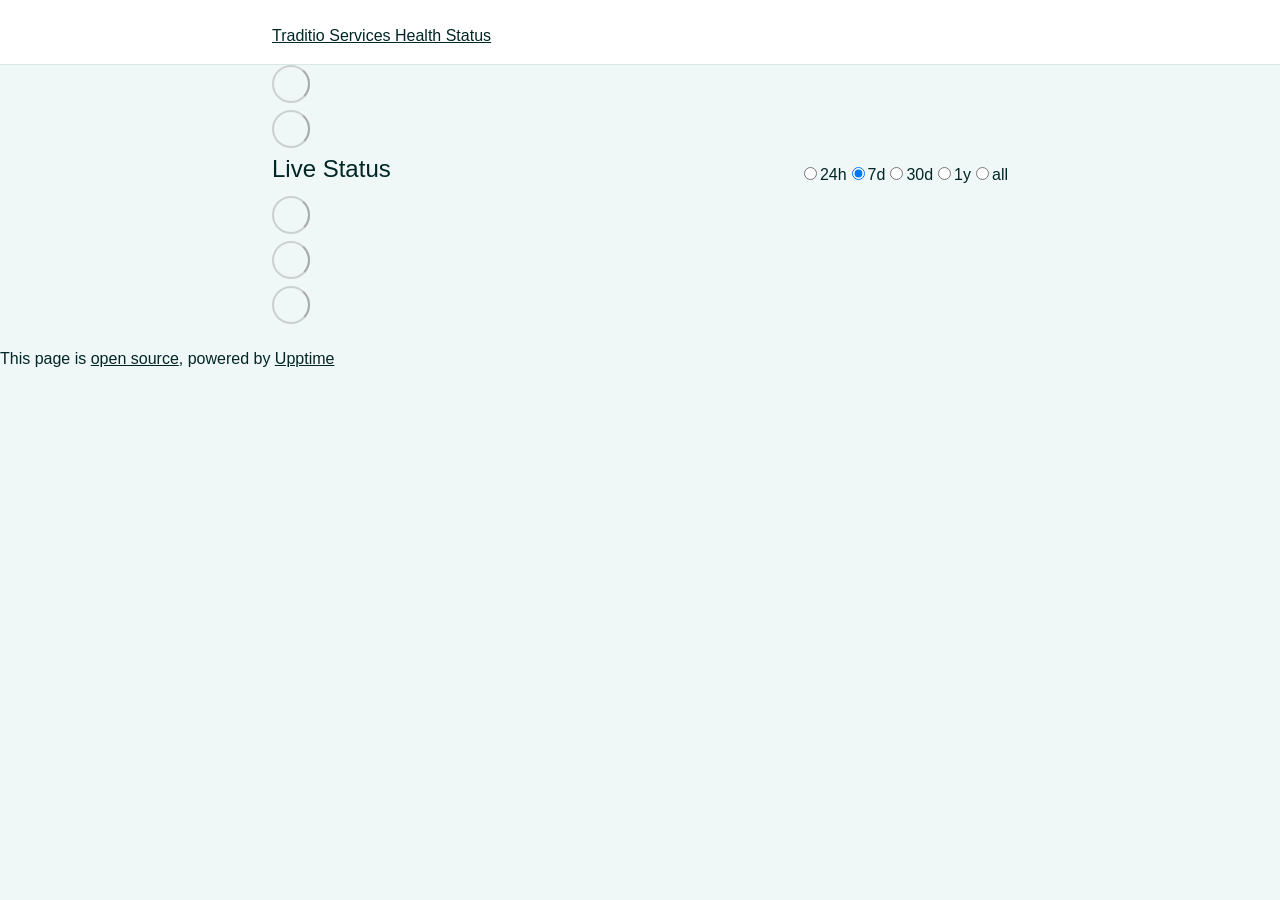
==== index.html @ d97b4886 "deploy: 6e555c09334adb8cd6defff80ec8b756e73bbbcd" ====
<!DOCTYPE html> <html lang=en> <head> <meta charset=utf-8> <meta content="width=device-width,initial-scale=1" name=viewport> <meta content=#333333 name=theme-color> <base href=/td-health-status/ > <link href=manifest.json rel=manifest crossorigin=use-credentials> <script>__SAPPER__={baseUrl:"/td-health-status",preloaded:[void 0,{}]};if('serviceWorker' in navigator)navigator.serviceWorker.register('/td-health-status/service-worker.js');(function(){try{eval("async function x(){}");var main="/td-health-status/client/client.1ed405fb.js"}catch(e){main="/td-health-status/client/legacy/client.c3c35150.js"};var s=document.createElement("script");try{new Function("if(0)import('')")();s.src=main;s.type="module";s.crossOrigin="use-credentials";}catch(e){s.src="/td-health-status/client/shimport@2.0.5.js";s.setAttribute("data-main",main);}document.head.appendChild(s);}());</script> <link href=client/client-31a52aa5.css rel=stylesheet><link href=client/createOctokit-a85f76c7.css rel=stylesheet><link href=client/index-b0b6455a.css rel=stylesheet> <title>Traditio Services Health Status</title> <script>// If `prefers-color-scheme` is not supported, fall back to light mode.
      // In this case, light.css will be downloaded with `highest` priority.
      if (typeof window !== "undefined" && typeof document !== "undefined" && "matchMedia" in window && window.matchMedia('(prefers-color-scheme: dark)').media === 'not all') {
        document.documentElement.style.display = 'none';
        document.head.insertAdjacentHTML(
          'beforeend',
          '<link rel="stylesheet" href={`${config.path}/themes/light.css`} onload="document.documentElement.style.display = \'\'">',
        );
      } </script> <link href=https://administrator-traditiodelivery.github.io/td-health-status/themes/light.css rel=stylesheet media=(prefers-color-scheme:light)> <link href=https://administrator-traditiodelivery.github.io/td-health-status/themes/dark.css rel=stylesheet media=(prefers-color-scheme:dark)><link href=https://administrator-traditiodelivery.github.io/td-health-status/global.css rel=stylesheet><link href=https://raw.githubusercontent.com/upptime/upptime/master/assets/upptime-icon.svg rel=icon type=image/svg><link href=/logo-192.png rel=icon type=image/png> <link href=/td-health-status/client/client.1ed405fb.js rel=modulepreload as=script crossorigin=use-credentials><link href=/td-health-status/client/client-31a52aa5.css rel=preload as=style><link href=/td-health-status/client/index.1383566d.js rel=modulepreload as=script crossorigin=use-credentials><link href=/td-health-status/client/createOctokit.c6225fc0.js rel=modulepreload as=script crossorigin=use-credentials><link href=/td-health-status/client/inject_styles.803b7e80.js rel=modulepreload as=script crossorigin=use-credentials><link href=/td-health-status/client/createOctokit-a85f76c7.css rel=preload as=style><link href=/td-health-status/client/index-b0b6455a.css rel=preload as=style></head> <body> <div id=sapper> <nav class=svelte-a08hsz><div class="svelte-a08hsz container"><div><a href=https://administrator-traditiodelivery.github.io/td-health-status class="svelte-a08hsz logo"><img alt="" class=svelte-a08hsz src=https://traditiodelivery.com/assets/img/TraditioLogo-2.svg> <div>Traditio Services Health Status</div></a></div> <ul class=svelte-a08hsz> </ul></div> </nav> <main class=container> <header class=svelte-ngkazm> </header> <section class=svelte-8lnl4f><div class="svelte-68jxue loading"><svg class=svelte-68jxue height=38 stroke=#aaa width=38 xmlns=http://www.w3.org/2000/svg><g fill=none fill-rule=evenodd><g stroke-width=2 transform="translate(1 1)"><circle cx=18 cy=18 r=18 stroke-opacity=.5></circle><path d="M36 18c0-9.94-8.06-18-18-18"><animateTransform attributeName=transform dur=1s from="0 18 18" repeatCount=indefinite to="360 18 18" type=rotate></animateTransform></path></g></g></svg></div> </section> <section class=svelte-8lnl4f><div class="svelte-68jxue loading"><svg class=svelte-68jxue height=38 stroke=#aaa width=38 xmlns=http://www.w3.org/2000/svg><g fill=none fill-rule=evenodd><g stroke-width=2 transform="translate(1 1)"><circle cx=18 cy=18 r=18 stroke-opacity=.5></circle><path d="M36 18c0-9.94-8.06-18-18-18"><animateTransform attributeName=transform dur=1s from="0 18 18" repeatCount=indefinite to="360 18 18" type=rotate></animateTransform></path></g></g></svg></div> </section> <div class="svelte-fqsq6s f changed"><h2>Live Status</h2> <form class="svelte-fqsq6s f r"><div><input class=svelte-fqsq6s id=data_day name=d type=radio value=day><label class=svelte-fqsq6s for=data_day>24h</label></div> <div><input class=svelte-fqsq6s id=data_week name=d type=radio value=week checked><label class=svelte-fqsq6s for=data_week>7d</label></div> <div><input class=svelte-fqsq6s id=data_month name=d type=radio value=month><label class=svelte-fqsq6s for=data_month>30d</label></div> <div><input class=svelte-fqsq6s id=data_year name=d type=radio value=year><label class=svelte-fqsq6s for=data_year>1y</label></div> <div><input class=svelte-fqsq6s id=data_all name=d type=radio value=all><label class=svelte-fqsq6s for=data_all>all</label></div></form></div> <section class="svelte-fqsq6s live-status"><div class="svelte-68jxue loading"><svg class=svelte-68jxue height=38 stroke=#aaa width=38 xmlns=http://www.w3.org/2000/svg><g fill=none fill-rule=evenodd><g stroke-width=2 transform="translate(1 1)"><circle cx=18 cy=18 r=18 stroke-opacity=.5></circle><path d="M36 18c0-9.94-8.06-18-18-18"><animateTransform attributeName=transform dur=1s from="0 18 18" repeatCount=indefinite to="360 18 18" type=rotate></animateTransform></path></g></g></svg></div> </section> <section><div class="svelte-68jxue loading"><svg class=svelte-68jxue height=38 stroke=#aaa width=38 xmlns=http://www.w3.org/2000/svg><g fill=none fill-rule=evenodd><g stroke-width=2 transform="translate(1 1)"><circle cx=18 cy=18 r=18 stroke-opacity=.5></circle><path d="M36 18c0-9.94-8.06-18-18-18"><animateTransform attributeName=transform dur=1s from="0 18 18" repeatCount=indefinite to="360 18 18" type=rotate></animateTransform></path></g></g></svg></div> </section> <section><div class="svelte-68jxue loading"><svg class=svelte-68jxue height=38 stroke=#aaa width=38 xmlns=http://www.w3.org/2000/svg><g fill=none fill-rule=evenodd><g stroke-width=2 transform="translate(1 1)"><circle cx=18 cy=18 r=18 stroke-opacity=.5></circle><path d="M36 18c0-9.94-8.06-18-18-18"><animateTransform attributeName=transform dur=1s from="0 18 18" repeatCount=indefinite to="360 18 18" type=rotate></animateTransform></path></g></g></svg></div></section></main> <footer class=svelte-jbr799><p>This page is <a href=https://github.com/administrator-traditiodelivery/td-health-status>open source</a>, powered by <a href=https://upptime.js.org>Upptime</a></p> </footer></div> <script> try {
        if (typeof window !== "undefined" && window.navigator && navigator.serviceWorker) {
          navigator.serviceWorker.getRegistrations().then(function (registrations) {
            for (let registration of registrations) {
              registration.unregister();
            }
          });
        }
        if (typeof window !== "undefined" && "caches" in window) {
          caches.keys().then(function (keyList) {
            return Promise.all(
              keyList.map(function (key) {
                return caches.delete(key);
              })
            );
          });
        }
      } catch (error) {} </script>
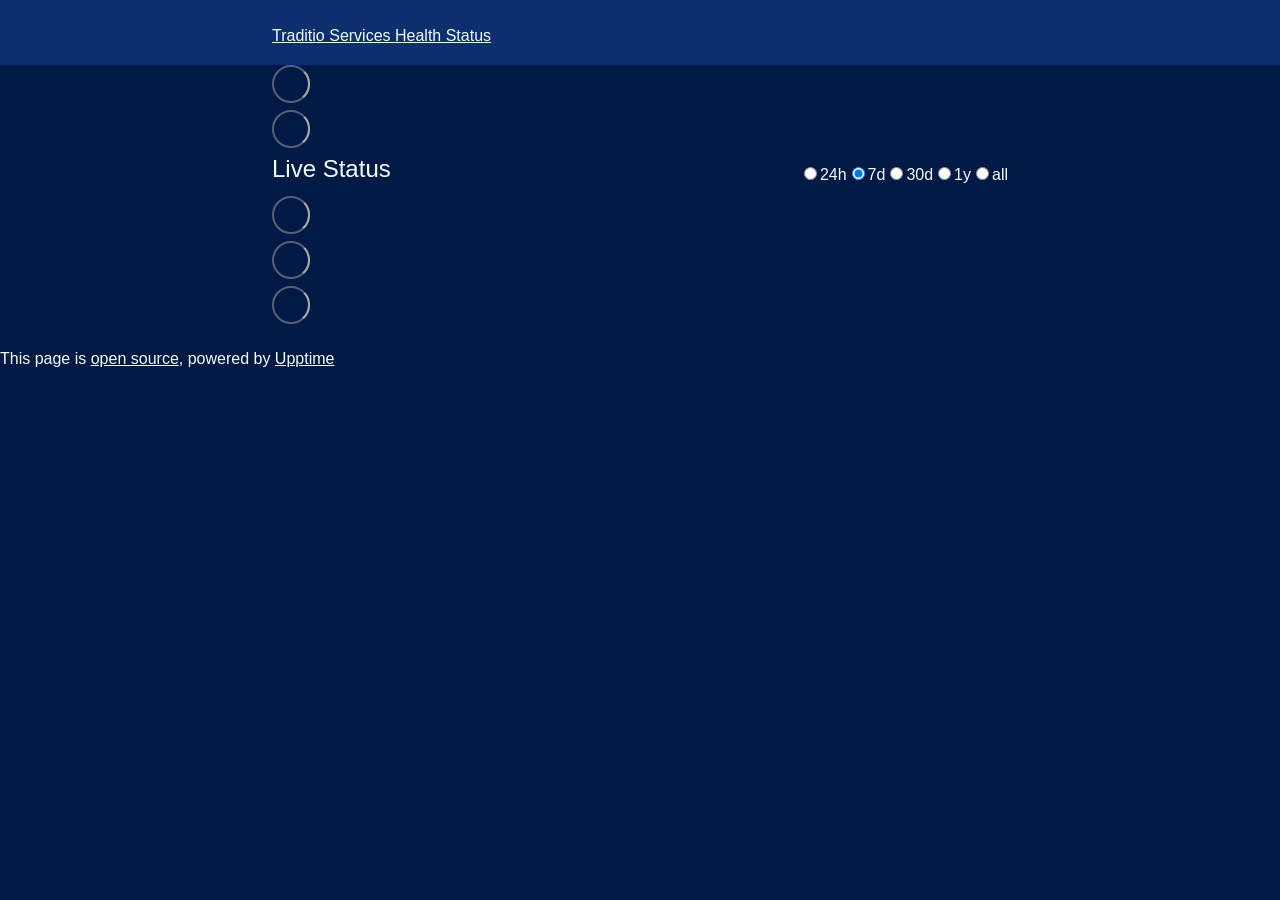
==== commit fdb60064: "deploy: 71c8d2319459e6137c1b6f7c826e963b4770867d" ====
--- a/index.html
+++ b/index.html
@@ -1,12 +1,4 @@
-<!DOCTYPE html> <html lang=en> <head> <meta charset=utf-8> <meta content="width=device-width,initial-scale=1" name=viewport> <meta content=#333333 name=theme-color> <base href=/td-health-status/ > <link href=manifest.json rel=manifest crossorigin=use-credentials> <script>__SAPPER__={baseUrl:"/td-health-status",preloaded:[void 0,{}]};if('serviceWorker' in navigator)navigator.serviceWorker.register('/td-health-status/service-worker.js');(function(){try{eval("async function x(){}");var main="/td-health-status/client/client.1ed405fb.js"}catch(e){main="/td-health-status/client/legacy/client.c3c35150.js"};var s=document.createElement("script");try{new Function("if(0)import('')")();s.src=main;s.type="module";s.crossOrigin="use-credentials";}catch(e){s.src="/td-health-status/client/shimport@2.0.5.js";s.setAttribute("data-main",main);}document.head.appendChild(s);}());</script> <link href=client/client-31a52aa5.css rel=stylesheet><link href=client/createOctokit-a85f76c7.css rel=stylesheet><link href=client/index-b0b6455a.css rel=stylesheet> <title>Traditio Services Health Status</title> <script>// If `prefers-color-scheme` is not supported, fall back to light mode.
-      // In this case, light.css will be downloaded with `highest` priority.
-      if (typeof window !== "undefined" && typeof document !== "undefined" && "matchMedia" in window && window.matchMedia('(prefers-color-scheme: dark)').media === 'not all') {
-        document.documentElement.style.display = 'none';
-        document.head.insertAdjacentHTML(
-          'beforeend',
-          '<link rel="stylesheet" href={`${config.path}/themes/light.css`} onload="document.documentElement.style.display = \'\'">',
-        );
-      } </script> <link href=https://administrator-traditiodelivery.github.io/td-health-status/themes/light.css rel=stylesheet media=(prefers-color-scheme:light)> <link href=https://administrator-traditiodelivery.github.io/td-health-status/themes/dark.css rel=stylesheet media=(prefers-color-scheme:dark)><link href=https://administrator-traditiodelivery.github.io/td-health-status/global.css rel=stylesheet><link href=https://raw.githubusercontent.com/upptime/upptime/master/assets/upptime-icon.svg rel=icon type=image/svg><link href=/logo-192.png rel=icon type=image/png> <link href=/td-health-status/client/client.1ed405fb.js rel=modulepreload as=script crossorigin=use-credentials><link href=/td-health-status/client/client-31a52aa5.css rel=preload as=style><link href=/td-health-status/client/index.1383566d.js rel=modulepreload as=script crossorigin=use-credentials><link href=/td-health-status/client/createOctokit.c6225fc0.js rel=modulepreload as=script crossorigin=use-credentials><link href=/td-health-status/client/inject_styles.803b7e80.js rel=modulepreload as=script crossorigin=use-credentials><link href=/td-health-status/client/createOctokit-a85f76c7.css rel=preload as=style><link href=/td-health-status/client/index-b0b6455a.css rel=preload as=style></head> <body> <div id=sapper> <nav class=svelte-a08hsz><div class="svelte-a08hsz container"><div><a href=https://administrator-traditiodelivery.github.io/td-health-status class="svelte-a08hsz logo"><img alt="" class=svelte-a08hsz src=https://traditiodelivery.com/assets/img/TraditioLogo-2.svg> <div>Traditio Services Health Status</div></a></div> <ul class=svelte-a08hsz> </ul></div> </nav> <main class=container> <header class=svelte-ngkazm> </header> <section class=svelte-8lnl4f><div class="svelte-68jxue loading"><svg class=svelte-68jxue height=38 stroke=#aaa width=38 xmlns=http://www.w3.org/2000/svg><g fill=none fill-rule=evenodd><g stroke-width=2 transform="translate(1 1)"><circle cx=18 cy=18 r=18 stroke-opacity=.5></circle><path d="M36 18c0-9.94-8.06-18-18-18"><animateTransform attributeName=transform dur=1s from="0 18 18" repeatCount=indefinite to="360 18 18" type=rotate></animateTransform></path></g></g></svg></div> </section> <section class=svelte-8lnl4f><div class="svelte-68jxue loading"><svg class=svelte-68jxue height=38 stroke=#aaa width=38 xmlns=http://www.w3.org/2000/svg><g fill=none fill-rule=evenodd><g stroke-width=2 transform="translate(1 1)"><circle cx=18 cy=18 r=18 stroke-opacity=.5></circle><path d="M36 18c0-9.94-8.06-18-18-18"><animateTransform attributeName=transform dur=1s from="0 18 18" repeatCount=indefinite to="360 18 18" type=rotate></animateTransform></path></g></g></svg></div> </section> <div class="svelte-fqsq6s f changed"><h2>Live Status</h2> <form class="svelte-fqsq6s f r"><div><input class=svelte-fqsq6s id=data_day name=d type=radio value=day><label class=svelte-fqsq6s for=data_day>24h</label></div> <div><input class=svelte-fqsq6s id=data_week name=d type=radio value=week checked><label class=svelte-fqsq6s for=data_week>7d</label></div> <div><input class=svelte-fqsq6s id=data_month name=d type=radio value=month><label class=svelte-fqsq6s for=data_month>30d</label></div> <div><input class=svelte-fqsq6s id=data_year name=d type=radio value=year><label class=svelte-fqsq6s for=data_year>1y</label></div> <div><input class=svelte-fqsq6s id=data_all name=d type=radio value=all><label class=svelte-fqsq6s for=data_all>all</label></div></form></div> <section class="svelte-fqsq6s live-status"><div class="svelte-68jxue loading"><svg class=svelte-68jxue height=38 stroke=#aaa width=38 xmlns=http://www.w3.org/2000/svg><g fill=none fill-rule=evenodd><g stroke-width=2 transform="translate(1 1)"><circle cx=18 cy=18 r=18 stroke-opacity=.5></circle><path d="M36 18c0-9.94-8.06-18-18-18"><animateTransform attributeName=transform dur=1s from="0 18 18" repeatCount=indefinite to="360 18 18" type=rotate></animateTransform></path></g></g></svg></div> </section> <section><div class="svelte-68jxue loading"><svg class=svelte-68jxue height=38 stroke=#aaa width=38 xmlns=http://www.w3.org/2000/svg><g fill=none fill-rule=evenodd><g stroke-width=2 transform="translate(1 1)"><circle cx=18 cy=18 r=18 stroke-opacity=.5></circle><path d="M36 18c0-9.94-8.06-18-18-18"><animateTransform attributeName=transform dur=1s from="0 18 18" repeatCount=indefinite to="360 18 18" type=rotate></animateTransform></path></g></g></svg></div> </section> <section><div class="svelte-68jxue loading"><svg class=svelte-68jxue height=38 stroke=#aaa width=38 xmlns=http://www.w3.org/2000/svg><g fill=none fill-rule=evenodd><g stroke-width=2 transform="translate(1 1)"><circle cx=18 cy=18 r=18 stroke-opacity=.5></circle><path d="M36 18c0-9.94-8.06-18-18-18"><animateTransform attributeName=transform dur=1s from="0 18 18" repeatCount=indefinite to="360 18 18" type=rotate></animateTransform></path></g></g></svg></div></section></main> <footer class=svelte-jbr799><p>This page is <a href=https://github.com/administrator-traditiodelivery/td-health-status>open source</a>, powered by <a href=https://upptime.js.org>Upptime</a></p> </footer></div> <script> try {
+<!DOCTYPE html> <html lang=en> <head> <meta charset=utf-8> <meta content="width=device-width,initial-scale=1" name=viewport> <meta content=#333333 name=theme-color> <base href=/td-health-status/ > <link href=manifest.json rel=manifest crossorigin=use-credentials> <script>__SAPPER__={baseUrl:"/td-health-status",preloaded:[void 0,{}]};if('serviceWorker' in navigator)navigator.serviceWorker.register('/td-health-status/service-worker.js');(function(){try{eval("async function x(){}");var main="/td-health-status/client/client.d4f0866a.js"}catch(e){main="/td-health-status/client/legacy/client.7090f300.js"};var s=document.createElement("script");try{new Function("if(0)import('')")();s.src=main;s.type="module";s.crossOrigin="use-credentials";}catch(e){s.src="/td-health-status/client/shimport@2.0.5.js";s.setAttribute("data-main",main);}document.head.appendChild(s);}());</script> <link href=client/client-31a52aa5.css rel=stylesheet><link href=client/createOctokit-a85f76c7.css rel=stylesheet><link href=client/index-b0b6455a.css rel=stylesheet> <title>Traditio Services Health Status</title><link href=https://administrator-traditiodelivery.github.io/td-health-status/themes/ocean.css rel=stylesheet><link href=https://administrator-traditiodelivery.github.io/td-health-status/global.css rel=stylesheet><link href=https://raw.githubusercontent.com/upptime/upptime/master/assets/upptime-icon.svg rel=icon type=image/svg><link href=/logo-192.png rel=icon type=image/png> <link href=/td-health-status/client/client.d4f0866a.js rel=modulepreload as=script crossorigin=use-credentials><link href=/td-health-status/client/client-31a52aa5.css rel=preload as=style><link href=/td-health-status/client/index.265e3e82.js rel=modulepreload as=script crossorigin=use-credentials><link href=/td-health-status/client/createOctokit.4a6f21b0.js rel=modulepreload as=script crossorigin=use-credentials><link href=/td-health-status/client/inject_styles.803b7e80.js rel=modulepreload as=script crossorigin=use-credentials><link href=/td-health-status/client/createOctokit-a85f76c7.css rel=preload as=style><link href=/td-health-status/client/index-b0b6455a.css rel=preload as=style></head> <body> <div id=sapper> <nav class=svelte-a08hsz><div class="svelte-a08hsz container"><div><a href=https://administrator-traditiodelivery.github.io/td-health-status class="svelte-a08hsz logo"><img alt="" class=svelte-a08hsz src=https://traditiodelivery.com/assets/img/TraditioLogo-2.svg> <div>Traditio Services Health Status</div></a></div> <ul class=svelte-a08hsz> </ul></div> </nav> <main class=container> <header class=svelte-ngkazm> </header> <section class=svelte-8lnl4f><div class="svelte-68jxue loading"><svg class=svelte-68jxue height=38 stroke=#aaa width=38 xmlns=http://www.w3.org/2000/svg><g fill=none fill-rule=evenodd><g stroke-width=2 transform="translate(1 1)"><circle cx=18 cy=18 r=18 stroke-opacity=.5></circle><path d="M36 18c0-9.94-8.06-18-18-18"><animateTransform attributeName=transform dur=1s from="0 18 18" repeatCount=indefinite to="360 18 18" type=rotate></animateTransform></path></g></g></svg></div> </section> <section class=svelte-8lnl4f><div class="svelte-68jxue loading"><svg class=svelte-68jxue height=38 stroke=#aaa width=38 xmlns=http://www.w3.org/2000/svg><g fill=none fill-rule=evenodd><g stroke-width=2 transform="translate(1 1)"><circle cx=18 cy=18 r=18 stroke-opacity=.5></circle><path d="M36 18c0-9.94-8.06-18-18-18"><animateTransform attributeName=transform dur=1s from="0 18 18" repeatCount=indefinite to="360 18 18" type=rotate></animateTransform></path></g></g></svg></div> </section> <div class="svelte-fqsq6s f changed"><h2>Live Status</h2> <form class="svelte-fqsq6s f r"><div><input class=svelte-fqsq6s id=data_day name=d type=radio value=day><label class=svelte-fqsq6s for=data_day>24h</label></div> <div><input class=svelte-fqsq6s id=data_week name=d type=radio value=week checked><label class=svelte-fqsq6s for=data_week>7d</label></div> <div><input class=svelte-fqsq6s id=data_month name=d type=radio value=month><label class=svelte-fqsq6s for=data_month>30d</label></div> <div><input class=svelte-fqsq6s id=data_year name=d type=radio value=year><label class=svelte-fqsq6s for=data_year>1y</label></div> <div><input class=svelte-fqsq6s id=data_all name=d type=radio value=all><label class=svelte-fqsq6s for=data_all>all</label></div></form></div> <section class="svelte-fqsq6s live-status"><div class="svelte-68jxue loading"><svg class=svelte-68jxue height=38 stroke=#aaa width=38 xmlns=http://www.w3.org/2000/svg><g fill=none fill-rule=evenodd><g stroke-width=2 transform="translate(1 1)"><circle cx=18 cy=18 r=18 stroke-opacity=.5></circle><path d="M36 18c0-9.94-8.06-18-18-18"><animateTransform attributeName=transform dur=1s from="0 18 18" repeatCount=indefinite to="360 18 18" type=rotate></animateTransform></path></g></g></svg></div> </section> <section><div class="svelte-68jxue loading"><svg class=svelte-68jxue height=38 stroke=#aaa width=38 xmlns=http://www.w3.org/2000/svg><g fill=none fill-rule=evenodd><g stroke-width=2 transform="translate(1 1)"><circle cx=18 cy=18 r=18 stroke-opacity=.5></circle><path d="M36 18c0-9.94-8.06-18-18-18"><animateTransform attributeName=transform dur=1s from="0 18 18" repeatCount=indefinite to="360 18 18" type=rotate></animateTransform></path></g></g></svg></div> </section> <section><div class="svelte-68jxue loading"><svg class=svelte-68jxue height=38 stroke=#aaa width=38 xmlns=http://www.w3.org/2000/svg><g fill=none fill-rule=evenodd><g stroke-width=2 transform="translate(1 1)"><circle cx=18 cy=18 r=18 stroke-opacity=.5></circle><path d="M36 18c0-9.94-8.06-18-18-18"><animateTransform attributeName=transform dur=1s from="0 18 18" repeatCount=indefinite to="360 18 18" type=rotate></animateTransform></path></g></g></svg></div></section></main> <footer class=svelte-jbr799><p>This page is <a href=https://github.com/administrator-traditiodelivery/td-health-status>open source</a>, powered by <a href=https://upptime.js.org>Upptime</a></p> </footer></div> <script> try {
         if (typeof window !== "undefined" && window.navigator && navigator.serviceWorker) {
           navigator.serviceWorker.getRegistrations().then(function (registrations) {
             for (let registration of registrations) {
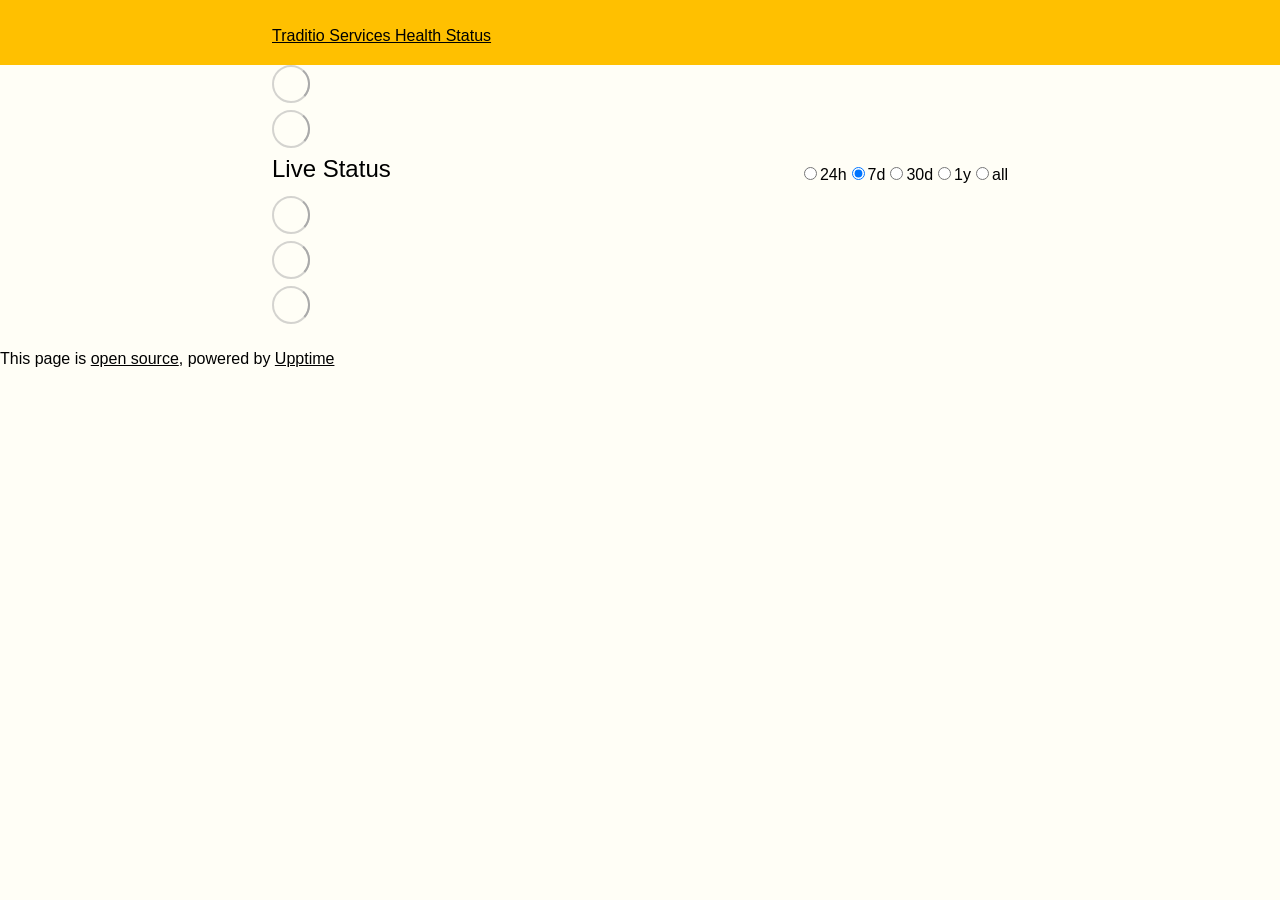
==== commit a9765f76: "deploy: 76cf39d9dfa9806ec37581ba68ffc01b7f7006f1" ====
--- a/index.html
+++ b/index.html
@@ -1,4 +1,4 @@
-<!DOCTYPE html> <html lang=en> <head> <meta charset=utf-8> <meta content="width=device-width,initial-scale=1" name=viewport> <meta content=#333333 name=theme-color> <base href=/td-health-status/ > <link href=manifest.json rel=manifest crossorigin=use-credentials> <script>__SAPPER__={baseUrl:"/td-health-status",preloaded:[void 0,{}]};if('serviceWorker' in navigator)navigator.serviceWorker.register('/td-health-status/service-worker.js');(function(){try{eval("async function x(){}");var main="/td-health-status/client/client.d4f0866a.js"}catch(e){main="/td-health-status/client/legacy/client.7090f300.js"};var s=document.createElement("script");try{new Function("if(0)import('')")();s.src=main;s.type="module";s.crossOrigin="use-credentials";}catch(e){s.src="/td-health-status/client/shimport@2.0.5.js";s.setAttribute("data-main",main);}document.head.appendChild(s);}());</script> <link href=client/client-31a52aa5.css rel=stylesheet><link href=client/createOctokit-a85f76c7.css rel=stylesheet><link href=client/index-b0b6455a.css rel=stylesheet> <title>Traditio Services Health Status</title><link href=https://administrator-traditiodelivery.github.io/td-health-status/themes/ocean.css rel=stylesheet><link href=https://administrator-traditiodelivery.github.io/td-health-status/global.css rel=stylesheet><link href=https://raw.githubusercontent.com/upptime/upptime/master/assets/upptime-icon.svg rel=icon type=image/svg><link href=/logo-192.png rel=icon type=image/png> <link href=/td-health-status/client/client.d4f0866a.js rel=modulepreload as=script crossorigin=use-credentials><link href=/td-health-status/client/client-31a52aa5.css rel=preload as=style><link href=/td-health-status/client/index.265e3e82.js rel=modulepreload as=script crossorigin=use-credentials><link href=/td-health-status/client/createOctokit.4a6f21b0.js rel=modulepreload as=script crossorigin=use-credentials><link href=/td-health-status/client/inject_styles.803b7e80.js rel=modulepreload as=script crossorigin=use-credentials><link href=/td-health-status/client/createOctokit-a85f76c7.css rel=preload as=style><link href=/td-health-status/client/index-b0b6455a.css rel=preload as=style></head> <body> <div id=sapper> <nav class=svelte-a08hsz><div class="svelte-a08hsz container"><div><a href=https://administrator-traditiodelivery.github.io/td-health-status class="svelte-a08hsz logo"><img alt="" class=svelte-a08hsz src=https://traditiodelivery.com/assets/img/TraditioLogo-2.svg> <div>Traditio Services Health Status</div></a></div> <ul class=svelte-a08hsz> </ul></div> </nav> <main class=container> <header class=svelte-ngkazm> </header> <section class=svelte-8lnl4f><div class="svelte-68jxue loading"><svg class=svelte-68jxue height=38 stroke=#aaa width=38 xmlns=http://www.w3.org/2000/svg><g fill=none fill-rule=evenodd><g stroke-width=2 transform="translate(1 1)"><circle cx=18 cy=18 r=18 stroke-opacity=.5></circle><path d="M36 18c0-9.94-8.06-18-18-18"><animateTransform attributeName=transform dur=1s from="0 18 18" repeatCount=indefinite to="360 18 18" type=rotate></animateTransform></path></g></g></svg></div> </section> <section class=svelte-8lnl4f><div class="svelte-68jxue loading"><svg class=svelte-68jxue height=38 stroke=#aaa width=38 xmlns=http://www.w3.org/2000/svg><g fill=none fill-rule=evenodd><g stroke-width=2 transform="translate(1 1)"><circle cx=18 cy=18 r=18 stroke-opacity=.5></circle><path d="M36 18c0-9.94-8.06-18-18-18"><animateTransform attributeName=transform dur=1s from="0 18 18" repeatCount=indefinite to="360 18 18" type=rotate></animateTransform></path></g></g></svg></div> </section> <div class="svelte-fqsq6s f changed"><h2>Live Status</h2> <form class="svelte-fqsq6s f r"><div><input class=svelte-fqsq6s id=data_day name=d type=radio value=day><label class=svelte-fqsq6s for=data_day>24h</label></div> <div><input class=svelte-fqsq6s id=data_week name=d type=radio value=week checked><label class=svelte-fqsq6s for=data_week>7d</label></div> <div><input class=svelte-fqsq6s id=data_month name=d type=radio value=month><label class=svelte-fqsq6s for=data_month>30d</label></div> <div><input class=svelte-fqsq6s id=data_year name=d type=radio value=year><label class=svelte-fqsq6s for=data_year>1y</label></div> <div><input class=svelte-fqsq6s id=data_all name=d type=radio value=all><label class=svelte-fqsq6s for=data_all>all</label></div></form></div> <section class="svelte-fqsq6s live-status"><div class="svelte-68jxue loading"><svg class=svelte-68jxue height=38 stroke=#aaa width=38 xmlns=http://www.w3.org/2000/svg><g fill=none fill-rule=evenodd><g stroke-width=2 transform="translate(1 1)"><circle cx=18 cy=18 r=18 stroke-opacity=.5></circle><path d="M36 18c0-9.94-8.06-18-18-18"><animateTransform attributeName=transform dur=1s from="0 18 18" repeatCount=indefinite to="360 18 18" type=rotate></animateTransform></path></g></g></svg></div> </section> <section><div class="svelte-68jxue loading"><svg class=svelte-68jxue height=38 stroke=#aaa width=38 xmlns=http://www.w3.org/2000/svg><g fill=none fill-rule=evenodd><g stroke-width=2 transform="translate(1 1)"><circle cx=18 cy=18 r=18 stroke-opacity=.5></circle><path d="M36 18c0-9.94-8.06-18-18-18"><animateTransform attributeName=transform dur=1s from="0 18 18" repeatCount=indefinite to="360 18 18" type=rotate></animateTransform></path></g></g></svg></div> </section> <section><div class="svelte-68jxue loading"><svg class=svelte-68jxue height=38 stroke=#aaa width=38 xmlns=http://www.w3.org/2000/svg><g fill=none fill-rule=evenodd><g stroke-width=2 transform="translate(1 1)"><circle cx=18 cy=18 r=18 stroke-opacity=.5></circle><path d="M36 18c0-9.94-8.06-18-18-18"><animateTransform attributeName=transform dur=1s from="0 18 18" repeatCount=indefinite to="360 18 18" type=rotate></animateTransform></path></g></g></svg></div></section></main> <footer class=svelte-jbr799><p>This page is <a href=https://github.com/administrator-traditiodelivery/td-health-status>open source</a>, powered by <a href=https://upptime.js.org>Upptime</a></p> </footer></div> <script> try {
+<!DOCTYPE html> <html lang=en> <head> <meta charset=utf-8> <meta content="width=device-width,initial-scale=1" name=viewport> <meta content=#333333 name=theme-color> <base href=/td-health-status/ > <link href=manifest.json rel=manifest crossorigin=use-credentials> <script>__SAPPER__={baseUrl:"/td-health-status",preloaded:[void 0,{}]};if('serviceWorker' in navigator)navigator.serviceWorker.register('/td-health-status/service-worker.js');(function(){try{eval("async function x(){}");var main="/td-health-status/client/client.f9b923be.js"}catch(e){main="/td-health-status/client/legacy/client.6d7ad7b5.js"};var s=document.createElement("script");try{new Function("if(0)import('')")();s.src=main;s.type="module";s.crossOrigin="use-credentials";}catch(e){s.src="/td-health-status/client/shimport@2.0.5.js";s.setAttribute("data-main",main);}document.head.appendChild(s);}());</script> <link href=client/client-31a52aa5.css rel=stylesheet><link href=client/createOctokit-a85f76c7.css rel=stylesheet><link href=client/index-b0b6455a.css rel=stylesheet> <title>Traditio Services Health Status</title><link href=https://administrator-traditiodelivery.github.io/td-health-status/assets/styles.css rel=stylesheet><link href=https://administrator-traditiodelivery.github.io/td-health-status/global.css rel=stylesheet><link href=https://raw.githubusercontent.com/upptime/upptime/master/assets/upptime-icon.svg rel=icon type=image/svg><link href=/logo-192.png rel=icon type=image/png> <link href=/td-health-status/client/client.f9b923be.js rel=modulepreload as=script crossorigin=use-credentials><link href=/td-health-status/client/client-31a52aa5.css rel=preload as=style><link href=/td-health-status/client/index.647b3737.js rel=modulepreload as=script crossorigin=use-credentials><link href=/td-health-status/client/createOctokit.48e833c6.js rel=modulepreload as=script crossorigin=use-credentials><link href=/td-health-status/client/inject_styles.803b7e80.js rel=modulepreload as=script crossorigin=use-credentials><link href=/td-health-status/client/createOctokit-a85f76c7.css rel=preload as=style><link href=/td-health-status/client/index-b0b6455a.css rel=preload as=style></head> <body> <div id=sapper> <nav class=svelte-a08hsz><div class="svelte-a08hsz container"><div><a href=https://administrator-traditiodelivery.github.io/td-health-status class="svelte-a08hsz logo"><img alt="" class=svelte-a08hsz src=https://traditiodelivery.com/assets/img/TraditioLogo-2.svg> <div>Traditio Services Health Status</div></a></div> <ul class=svelte-a08hsz> </ul></div> </nav> <main class=container> <header class=svelte-ngkazm> </header> <section class=svelte-8lnl4f><div class="svelte-68jxue loading"><svg class=svelte-68jxue height=38 stroke=#aaa width=38 xmlns=http://www.w3.org/2000/svg><g fill=none fill-rule=evenodd><g stroke-width=2 transform="translate(1 1)"><circle cx=18 cy=18 r=18 stroke-opacity=.5></circle><path d="M36 18c0-9.94-8.06-18-18-18"><animateTransform attributeName=transform dur=1s from="0 18 18" repeatCount=indefinite to="360 18 18" type=rotate></animateTransform></path></g></g></svg></div> </section> <section class=svelte-8lnl4f><div class="svelte-68jxue loading"><svg class=svelte-68jxue height=38 stroke=#aaa width=38 xmlns=http://www.w3.org/2000/svg><g fill=none fill-rule=evenodd><g stroke-width=2 transform="translate(1 1)"><circle cx=18 cy=18 r=18 stroke-opacity=.5></circle><path d="M36 18c0-9.94-8.06-18-18-18"><animateTransform attributeName=transform dur=1s from="0 18 18" repeatCount=indefinite to="360 18 18" type=rotate></animateTransform></path></g></g></svg></div> </section> <div class="svelte-fqsq6s f changed"><h2>Live Status</h2> <form class="svelte-fqsq6s f r"><div><input class=svelte-fqsq6s id=data_day name=d type=radio value=day><label class=svelte-fqsq6s for=data_day>24h</label></div> <div><input class=svelte-fqsq6s id=data_week name=d type=radio value=week checked><label class=svelte-fqsq6s for=data_week>7d</label></div> <div><input class=svelte-fqsq6s id=data_month name=d type=radio value=month><label class=svelte-fqsq6s for=data_month>30d</label></div> <div><input class=svelte-fqsq6s id=data_year name=d type=radio value=year><label class=svelte-fqsq6s for=data_year>1y</label></div> <div><input class=svelte-fqsq6s id=data_all name=d type=radio value=all><label class=svelte-fqsq6s for=data_all>all</label></div></form></div> <section class="svelte-fqsq6s live-status"><div class="svelte-68jxue loading"><svg class=svelte-68jxue height=38 stroke=#aaa width=38 xmlns=http://www.w3.org/2000/svg><g fill=none fill-rule=evenodd><g stroke-width=2 transform="translate(1 1)"><circle cx=18 cy=18 r=18 stroke-opacity=.5></circle><path d="M36 18c0-9.94-8.06-18-18-18"><animateTransform attributeName=transform dur=1s from="0 18 18" repeatCount=indefinite to="360 18 18" type=rotate></animateTransform></path></g></g></svg></div> </section> <section><div class="svelte-68jxue loading"><svg class=svelte-68jxue height=38 stroke=#aaa width=38 xmlns=http://www.w3.org/2000/svg><g fill=none fill-rule=evenodd><g stroke-width=2 transform="translate(1 1)"><circle cx=18 cy=18 r=18 stroke-opacity=.5></circle><path d="M36 18c0-9.94-8.06-18-18-18"><animateTransform attributeName=transform dur=1s from="0 18 18" repeatCount=indefinite to="360 18 18" type=rotate></animateTransform></path></g></g></svg></div> </section> <section><div class="svelte-68jxue loading"><svg class=svelte-68jxue height=38 stroke=#aaa width=38 xmlns=http://www.w3.org/2000/svg><g fill=none fill-rule=evenodd><g stroke-width=2 transform="translate(1 1)"><circle cx=18 cy=18 r=18 stroke-opacity=.5></circle><path d="M36 18c0-9.94-8.06-18-18-18"><animateTransform attributeName=transform dur=1s from="0 18 18" repeatCount=indefinite to="360 18 18" type=rotate></animateTransform></path></g></g></svg></div></section></main> <footer class=svelte-jbr799><p>This page is <a href=https://github.com/administrator-traditiodelivery/td-health-status>open source</a>, powered by <a href=https://upptime.js.org>Upptime</a></p> </footer></div> <script> try {
         if (typeof window !== "undefined" && window.navigator && navigator.serviceWorker) {
           navigator.serviceWorker.getRegistrations().then(function (registrations) {
             for (let registration of registrations) {
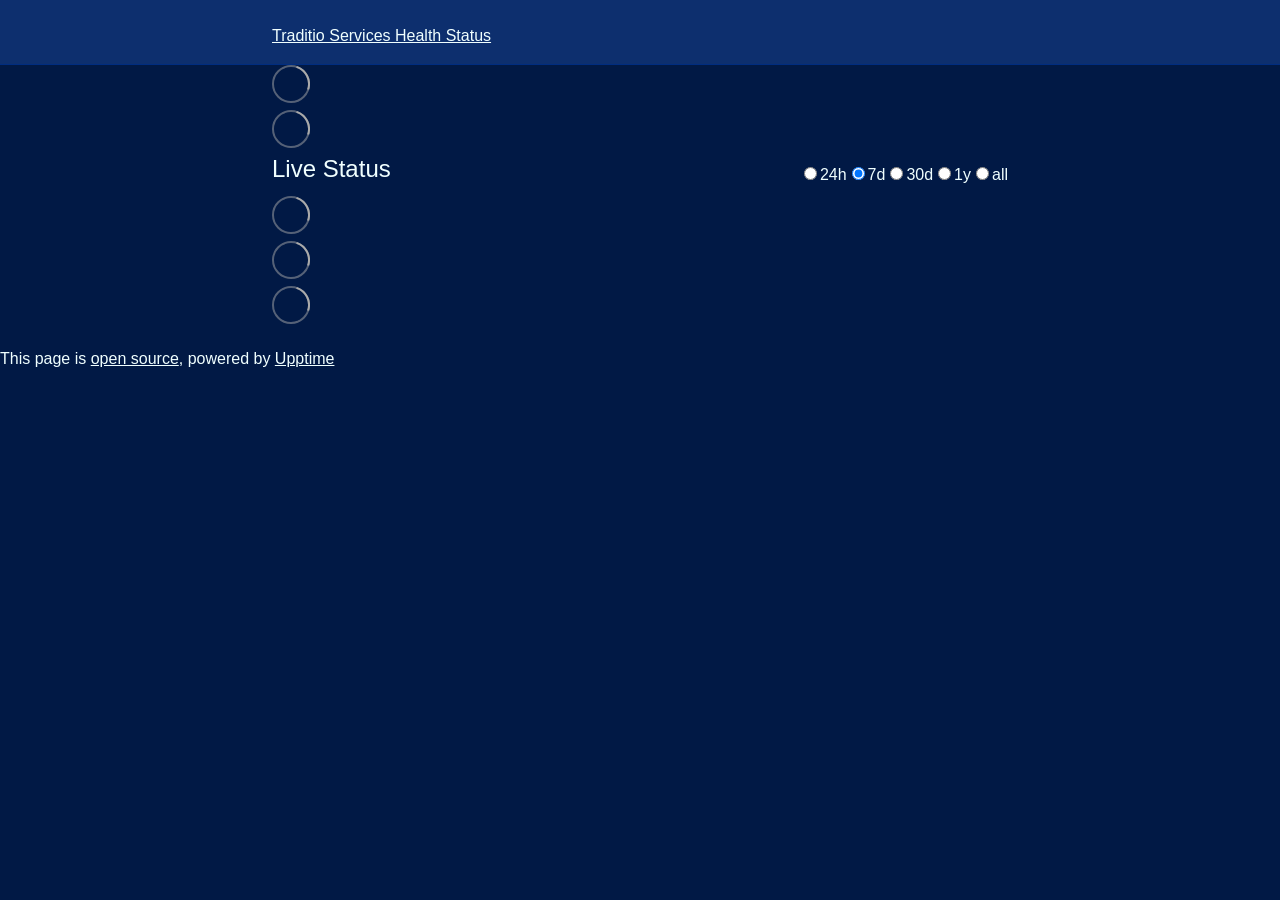
==== commit c02948b3: "deploy: c3721ed331f8a8e6fb85e727eae330a6b8686b7f" ====
--- a/index.html
+++ b/index.html
@@ -1,4 +1,4 @@
-<!DOCTYPE html> <html lang=en> <head> <meta charset=utf-8> <meta content="width=device-width,initial-scale=1" name=viewport> <meta content=#333333 name=theme-color> <base href=/td-health-status/ > <link href=manifest.json rel=manifest crossorigin=use-credentials> <script>__SAPPER__={baseUrl:"/td-health-status",preloaded:[void 0,{}]};if('serviceWorker' in navigator)navigator.serviceWorker.register('/td-health-status/service-worker.js');(function(){try{eval("async function x(){}");var main="/td-health-status/client/client.f9b923be.js"}catch(e){main="/td-health-status/client/legacy/client.6d7ad7b5.js"};var s=document.createElement("script");try{new Function("if(0)import('')")();s.src=main;s.type="module";s.crossOrigin="use-credentials";}catch(e){s.src="/td-health-status/client/shimport@2.0.5.js";s.setAttribute("data-main",main);}document.head.appendChild(s);}());</script> <link href=client/client-31a52aa5.css rel=stylesheet><link href=client/createOctokit-a85f76c7.css rel=stylesheet><link href=client/index-b0b6455a.css rel=stylesheet> <title>Traditio Services Health Status</title><link href=https://administrator-traditiodelivery.github.io/td-health-status/assets/styles.css rel=stylesheet><link href=https://administrator-traditiodelivery.github.io/td-health-status/global.css rel=stylesheet><link href=https://raw.githubusercontent.com/upptime/upptime/master/assets/upptime-icon.svg rel=icon type=image/svg><link href=/logo-192.png rel=icon type=image/png> <link href=/td-health-status/client/client.f9b923be.js rel=modulepreload as=script crossorigin=use-credentials><link href=/td-health-status/client/client-31a52aa5.css rel=preload as=style><link href=/td-health-status/client/index.647b3737.js rel=modulepreload as=script crossorigin=use-credentials><link href=/td-health-status/client/createOctokit.48e833c6.js rel=modulepreload as=script crossorigin=use-credentials><link href=/td-health-status/client/inject_styles.803b7e80.js rel=modulepreload as=script crossorigin=use-credentials><link href=/td-health-status/client/createOctokit-a85f76c7.css rel=preload as=style><link href=/td-health-status/client/index-b0b6455a.css rel=preload as=style></head> <body> <div id=sapper> <nav class=svelte-a08hsz><div class="svelte-a08hsz container"><div><a href=https://administrator-traditiodelivery.github.io/td-health-status class="svelte-a08hsz logo"><img alt="" class=svelte-a08hsz src=https://traditiodelivery.com/assets/img/TraditioLogo-2.svg> <div>Traditio Services Health Status</div></a></div> <ul class=svelte-a08hsz> </ul></div> </nav> <main class=container> <header class=svelte-ngkazm> </header> <section class=svelte-8lnl4f><div class="svelte-68jxue loading"><svg class=svelte-68jxue height=38 stroke=#aaa width=38 xmlns=http://www.w3.org/2000/svg><g fill=none fill-rule=evenodd><g stroke-width=2 transform="translate(1 1)"><circle cx=18 cy=18 r=18 stroke-opacity=.5></circle><path d="M36 18c0-9.94-8.06-18-18-18"><animateTransform attributeName=transform dur=1s from="0 18 18" repeatCount=indefinite to="360 18 18" type=rotate></animateTransform></path></g></g></svg></div> </section> <section class=svelte-8lnl4f><div class="svelte-68jxue loading"><svg class=svelte-68jxue height=38 stroke=#aaa width=38 xmlns=http://www.w3.org/2000/svg><g fill=none fill-rule=evenodd><g stroke-width=2 transform="translate(1 1)"><circle cx=18 cy=18 r=18 stroke-opacity=.5></circle><path d="M36 18c0-9.94-8.06-18-18-18"><animateTransform attributeName=transform dur=1s from="0 18 18" repeatCount=indefinite to="360 18 18" type=rotate></animateTransform></path></g></g></svg></div> </section> <div class="svelte-fqsq6s f changed"><h2>Live Status</h2> <form class="svelte-fqsq6s f r"><div><input class=svelte-fqsq6s id=data_day name=d type=radio value=day><label class=svelte-fqsq6s for=data_day>24h</label></div> <div><input class=svelte-fqsq6s id=data_week name=d type=radio value=week checked><label class=svelte-fqsq6s for=data_week>7d</label></div> <div><input class=svelte-fqsq6s id=data_month name=d type=radio value=month><label class=svelte-fqsq6s for=data_month>30d</label></div> <div><input class=svelte-fqsq6s id=data_year name=d type=radio value=year><label class=svelte-fqsq6s for=data_year>1y</label></div> <div><input class=svelte-fqsq6s id=data_all name=d type=radio value=all><label class=svelte-fqsq6s for=data_all>all</label></div></form></div> <section class="svelte-fqsq6s live-status"><div class="svelte-68jxue loading"><svg class=svelte-68jxue height=38 stroke=#aaa width=38 xmlns=http://www.w3.org/2000/svg><g fill=none fill-rule=evenodd><g stroke-width=2 transform="translate(1 1)"><circle cx=18 cy=18 r=18 stroke-opacity=.5></circle><path d="M36 18c0-9.94-8.06-18-18-18"><animateTransform attributeName=transform dur=1s from="0 18 18" repeatCount=indefinite to="360 18 18" type=rotate></animateTransform></path></g></g></svg></div> </section> <section><div class="svelte-68jxue loading"><svg class=svelte-68jxue height=38 stroke=#aaa width=38 xmlns=http://www.w3.org/2000/svg><g fill=none fill-rule=evenodd><g stroke-width=2 transform="translate(1 1)"><circle cx=18 cy=18 r=18 stroke-opacity=.5></circle><path d="M36 18c0-9.94-8.06-18-18-18"><animateTransform attributeName=transform dur=1s from="0 18 18" repeatCount=indefinite to="360 18 18" type=rotate></animateTransform></path></g></g></svg></div> </section> <section><div class="svelte-68jxue loading"><svg class=svelte-68jxue height=38 stroke=#aaa width=38 xmlns=http://www.w3.org/2000/svg><g fill=none fill-rule=evenodd><g stroke-width=2 transform="translate(1 1)"><circle cx=18 cy=18 r=18 stroke-opacity=.5></circle><path d="M36 18c0-9.94-8.06-18-18-18"><animateTransform attributeName=transform dur=1s from="0 18 18" repeatCount=indefinite to="360 18 18" type=rotate></animateTransform></path></g></g></svg></div></section></main> <footer class=svelte-jbr799><p>This page is <a href=https://github.com/administrator-traditiodelivery/td-health-status>open source</a>, powered by <a href=https://upptime.js.org>Upptime</a></p> </footer></div> <script> try {
+<!DOCTYPE html> <html lang=en> <head> <meta charset=utf-8> <meta content="width=device-width,initial-scale=1" name=viewport> <meta content=#333333 name=theme-color> <base href=/td-health-status/ > <link href=manifest.json rel=manifest crossorigin=use-credentials> <script>__SAPPER__={baseUrl:"/td-health-status",preloaded:[void 0,{}]};if('serviceWorker' in navigator)navigator.serviceWorker.register('/td-health-status/service-worker.js');(function(){try{eval("async function x(){}");var main="/td-health-status/client/client.d4f0866a.js"}catch(e){main="/td-health-status/client/legacy/client.7090f300.js"};var s=document.createElement("script");try{new Function("if(0)import('')")();s.src=main;s.type="module";s.crossOrigin="use-credentials";}catch(e){s.src="/td-health-status/client/shimport@2.0.5.js";s.setAttribute("data-main",main);}document.head.appendChild(s);}());</script> <link href=client/client-31a52aa5.css rel=stylesheet><link href=client/createOctokit-a85f76c7.css rel=stylesheet><link href=client/index-b0b6455a.css rel=stylesheet> <title>Traditio Services Health Status</title><link href=https://administrator-traditiodelivery.github.io/td-health-status/themes/ocean.css rel=stylesheet><link href=https://administrator-traditiodelivery.github.io/td-health-status/global.css rel=stylesheet><link href=https://raw.githubusercontent.com/upptime/upptime/master/assets/upptime-icon.svg rel=icon type=image/svg><link href=/logo-192.png rel=icon type=image/png> <link href=/td-health-status/client/client.d4f0866a.js rel=modulepreload as=script crossorigin=use-credentials><link href=/td-health-status/client/client-31a52aa5.css rel=preload as=style><link href=/td-health-status/client/index.265e3e82.js rel=modulepreload as=script crossorigin=use-credentials><link href=/td-health-status/client/createOctokit.4a6f21b0.js rel=modulepreload as=script crossorigin=use-credentials><link href=/td-health-status/client/inject_styles.803b7e80.js rel=modulepreload as=script crossorigin=use-credentials><link href=/td-health-status/client/createOctokit-a85f76c7.css rel=preload as=style><link href=/td-health-status/client/index-b0b6455a.css rel=preload as=style></head> <body> <div id=sapper> <nav class=svelte-a08hsz><div class="svelte-a08hsz container"><div><a href=https://administrator-traditiodelivery.github.io/td-health-status class="svelte-a08hsz logo"><img alt="" class=svelte-a08hsz src=https://traditiodelivery.com/assets/img/TraditioLogo-2.svg> <div>Traditio Services Health Status</div></a></div> <ul class=svelte-a08hsz> </ul></div> </nav> <main class=container> <header class=svelte-ngkazm> </header> <section class=svelte-8lnl4f><div class="svelte-68jxue loading"><svg class=svelte-68jxue height=38 stroke=#aaa width=38 xmlns=http://www.w3.org/2000/svg><g fill=none fill-rule=evenodd><g stroke-width=2 transform="translate(1 1)"><circle cx=18 cy=18 r=18 stroke-opacity=.5></circle><path d="M36 18c0-9.94-8.06-18-18-18"><animateTransform attributeName=transform dur=1s from="0 18 18" repeatCount=indefinite to="360 18 18" type=rotate></animateTransform></path></g></g></svg></div> </section> <section class=svelte-8lnl4f><div class="svelte-68jxue loading"><svg class=svelte-68jxue height=38 stroke=#aaa width=38 xmlns=http://www.w3.org/2000/svg><g fill=none fill-rule=evenodd><g stroke-width=2 transform="translate(1 1)"><circle cx=18 cy=18 r=18 stroke-opacity=.5></circle><path d="M36 18c0-9.94-8.06-18-18-18"><animateTransform attributeName=transform dur=1s from="0 18 18" repeatCount=indefinite to="360 18 18" type=rotate></animateTransform></path></g></g></svg></div> </section> <div class="svelte-fqsq6s f changed"><h2>Live Status</h2> <form class="svelte-fqsq6s f r"><div><input class=svelte-fqsq6s id=data_day name=d type=radio value=day><label class=svelte-fqsq6s for=data_day>24h</label></div> <div><input class=svelte-fqsq6s id=data_week name=d type=radio value=week checked><label class=svelte-fqsq6s for=data_week>7d</label></div> <div><input class=svelte-fqsq6s id=data_month name=d type=radio value=month><label class=svelte-fqsq6s for=data_month>30d</label></div> <div><input class=svelte-fqsq6s id=data_year name=d type=radio value=year><label class=svelte-fqsq6s for=data_year>1y</label></div> <div><input class=svelte-fqsq6s id=data_all name=d type=radio value=all><label class=svelte-fqsq6s for=data_all>all</label></div></form></div> <section class="svelte-fqsq6s live-status"><div class="svelte-68jxue loading"><svg class=svelte-68jxue height=38 stroke=#aaa width=38 xmlns=http://www.w3.org/2000/svg><g fill=none fill-rule=evenodd><g stroke-width=2 transform="translate(1 1)"><circle cx=18 cy=18 r=18 stroke-opacity=.5></circle><path d="M36 18c0-9.94-8.06-18-18-18"><animateTransform attributeName=transform dur=1s from="0 18 18" repeatCount=indefinite to="360 18 18" type=rotate></animateTransform></path></g></g></svg></div> </section> <section><div class="svelte-68jxue loading"><svg class=svelte-68jxue height=38 stroke=#aaa width=38 xmlns=http://www.w3.org/2000/svg><g fill=none fill-rule=evenodd><g stroke-width=2 transform="translate(1 1)"><circle cx=18 cy=18 r=18 stroke-opacity=.5></circle><path d="M36 18c0-9.94-8.06-18-18-18"><animateTransform attributeName=transform dur=1s from="0 18 18" repeatCount=indefinite to="360 18 18" type=rotate></animateTransform></path></g></g></svg></div> </section> <section><div class="svelte-68jxue loading"><svg class=svelte-68jxue height=38 stroke=#aaa width=38 xmlns=http://www.w3.org/2000/svg><g fill=none fill-rule=evenodd><g stroke-width=2 transform="translate(1 1)"><circle cx=18 cy=18 r=18 stroke-opacity=.5></circle><path d="M36 18c0-9.94-8.06-18-18-18"><animateTransform attributeName=transform dur=1s from="0 18 18" repeatCount=indefinite to="360 18 18" type=rotate></animateTransform></path></g></g></svg></div></section></main> <footer class=svelte-jbr799><p>This page is <a href=https://github.com/administrator-traditiodelivery/td-health-status>open source</a>, powered by <a href=https://upptime.js.org>Upptime</a></p> </footer></div> <script> try {
         if (typeof window !== "undefined" && window.navigator && navigator.serviceWorker) {
           navigator.serviceWorker.getRegistrations().then(function (registrations) {
             for (let registration of registrations) {
